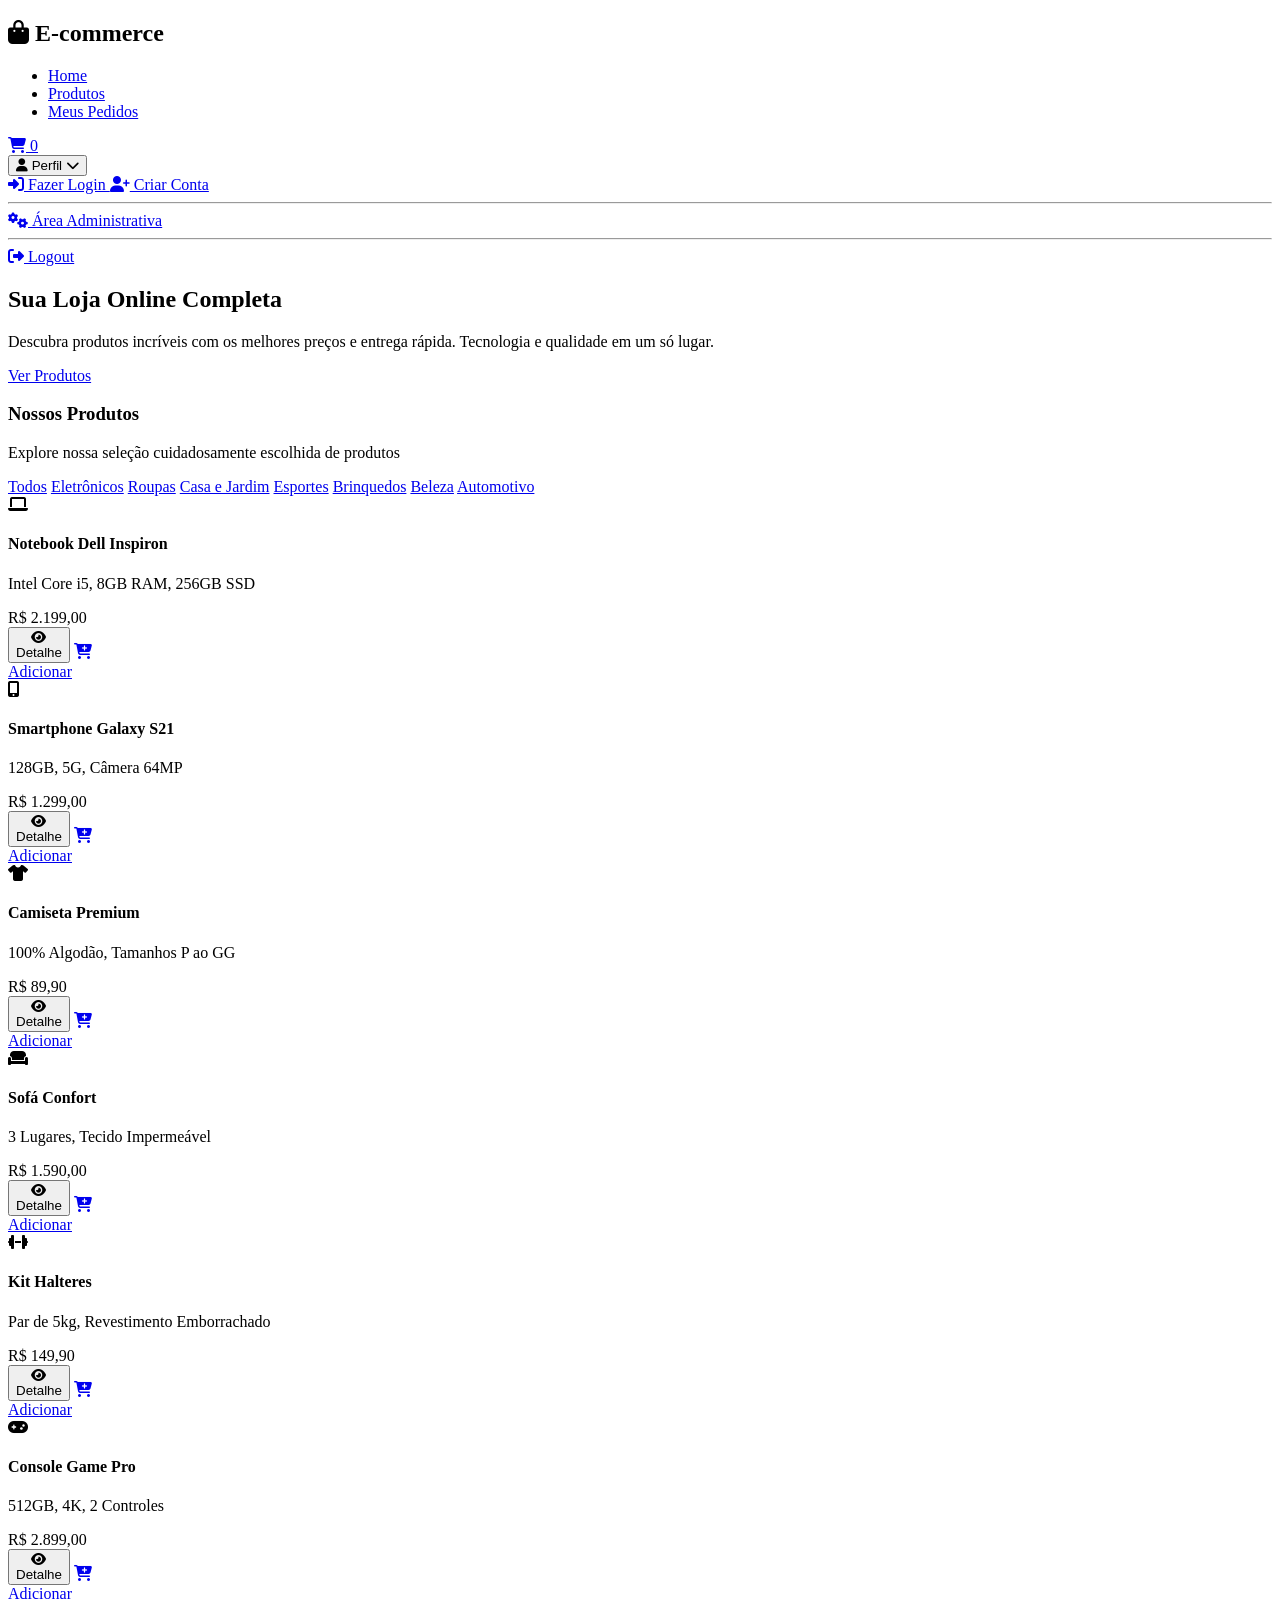
==== src/main/resources/templates/index.html @ 8c26e840 "feat(ui): implement initial frontend structure and static assets - Import base HTML templates (admin" ====
<!DOCTYPE html>
<html lang="pt-BR">
<head>
    <meta charset="UTF-8">
    <meta name="viewport" content="width=device-width, initial-scale=1.0">
    <title>E-commerce - Full Stack Club</title>
    <link rel="preconnect" href="https://fonts.googleapis.com">
    <link rel="preconnect" href="https://fonts.gstatic.com" crossorigin>
    <link href="https://fonts.googleapis.com/css2?family=Inter:wght@300;400;500;600;700&display=swap" rel="stylesheet">
    <link rel="stylesheet" href="https://cdnjs.cloudflare.com/ajax/libs/font-awesome/6.4.0/css/all.min.css">
    <link rel="stylesheet" href="/css/styles.css">
    <link rel="stylesheet" href="/css/admin.css">
</head>
<body>
    <!-- Header -->
    <header class="header">
        <nav class="nav-container">
            <div class="logo">
                <h1>
                    <i class="fas fa-shopping-bag"></i> E-commerce
                </h1>
            </div>
            <ul class="nav-menu">
                <li><a href="index.html">Home</a></li>
                <li><a href="#produtos">Produtos</a></li>
                <li><a href="admin.html">Meus Pedidos</a></li>
            </ul>
            <div class="user-actions">
                <a href="index.html" class="cart-btn" id="cart-btn" title="Carrinho de compras">
                    <i class="fas fa-shopping-cart"></i>
                    <span class="cart-count" id="cart-count">0</span>
                </a>
                <div class="dropdown">
                    <button class="btn btn-outline dropdown-toggle" id="profile-dropdown">
                        <i class="fas fa-user"></i> <span>Perfil</span> <i class="fas fa-chevron-down"></i>
                    </button>
                    <div class="dropdown-menu" id="dropdown-menu">
                        <a href="signin.html" class="dropdown-item">
                            <i class="fas fa-sign-in-alt"></i> Fazer Login
                        </a>
                        <a href="signup.html" class="dropdown-item">
                            <i class="fas fa-user-plus"></i> Criar Conta
                        </a>
                        <hr class="dropdown-divider">
                        <a href="admin.html" class="dropdown-item">
                            <i class="fas fa-cogs"></i> Área Administrativa
                        </a>
                        <hr class="dropdown-divider">
                        <a href="index.html" class="dropdown-item">
                            <i class="fas fa-sign-out-alt"></i> Logout
                        </a>
                    </div>
                </div>
            </div>
        </nav>
    </header>

    <!-- Hero Section -->
    <section class="hero" id="home">
        <div class="hero-container">
            <h2>Sua Loja Online Completa</h2>
            <p>Descubra produtos incríveis com os melhores preços e entrega rápida. Tecnologia e qualidade em um só lugar.</p>
            <a href="#produtos" class="btn btn-primary">Ver Produtos</a>
        </div>
    </section>

    <!-- Shopping Cart Section (hidden by default) -->
    <!-- ⚠️ THYMELEAF: Remover style="display: none;" e adicionar th:if="${shoppingCartView != null}" -->
    <section class="cart-section" style="display: none;" id="cart-section">
        <div class="container">
            <div class="admin-card">
                <div class="card-header">
                    <h3>
                        <i class="fas fa-shopping-cart"></i>
                        Carrinho de Compras
                    </h3>
                </div>
                <div class="card-content">
                    <!-- Cart Summary Form -->
                    <form class="form-grid three-columns">
                        <div class="form-group">
                            <label for="cart-user">Usuário</label>
                            <input type="text" id="cart-user" value="João Silva" readonly>
                        </div>
                        <div class="form-group">
                            <label for="cart-items">Total de Itens</label>
                            <input type="text" id="cart-items" value="3" readonly>
                        </div>
                        <div class="form-group">
                            <label for="cart-total">Valor Total</label>
                            <input type="text" id="cart-total" value="R$ 3.497,00" readonly>
                        </div>
                    </form>

                    <!-- Cart Items Table -->
                    <div style="margin-top: 2rem;">
                        <table class="admin-table">
                            <thead>
                                <tr>
                                    <th>Produto</th>
                                    <th>Preço Unitário</th>
                                    <th>Quantidade</th>
                                    <th>Subtotal</th>
                                </tr>
                            </thead>
                            <tbody>
                                <tr>
                                    <td>Smartphone Galaxy S21</td>
                                    <td>R$ 1.299,00</td>
                                    <td>1</td>
                                    <td>R$ 1.299,00</td>
                                </tr>
                                <tr>
                                    <td>Notebook Dell Inspiron</td>
                                    <td>R$ 2.199,00</td>
                                    <td>1</td>
                                    <td>R$ 2.199,00</td>
                                </tr>
                            </tbody>
                        </table>
                    </div>

                    <!-- Empty Cart Message (hidden by default) -->
                    <!-- ⚠️ THYMELEAF: Remover style="display: none;" e adicionar th:if="${shoppingCartView == null or shoppingCartView.isEmpty()}" -->
                    <div class="cart-empty" style="display: none;">
                        <i class="fas fa-shopping-cart" style="font-size: 64px; color: var(--text-secondary);"></i>
                        <p>Seu carrinho está vazio</p>
                    </div>
                </div>
                <div class="card-footer" style="display: flex; justify-content: center; padding-bottom: 2rem;">
                    <div class="form-actions" style="gap: 1rem;">
                        <a href="#produtos" class="btn btn-outline">
                            <i class="fas fa-arrow-left"></i> Comprar Mais
                        </a>
                        <a href="checkout.html" class="btn btn-primary">
                            <i class="fas fa-check"></i> Finalizar Pedido
                        </a>
                    </div>
                </div>
            </div>
        </div>
    </section>

    <!-- Products Section -->
    <section class="products-section" id="produtos">
        <div class="container">
            <div class="section-header">
                <h3>Nossos Produtos</h3>
                <p>Explore nossa seleção cuidadosamente escolhida de produtos</p>
            </div>

            <!-- Categories Filter -->
            <div class="categories-filter">
                <a href="index.html" class="category-btn active" data-category="all">Todos</a>
                <a href="index.html?category=ELECTRONICS" class="category-btn"><span>Eletrônicos</span></a>
                <a href="index.html?category=CLOTHING" class="category-btn"><span>Roupas</span></a>
                <a href="index.html?category=HOME_GARDEN" class="category-btn"><span>Casa e Jardim</span></a>
                <a href="index.html?category=SPORTS" class="category-btn"><span>Esportes</span></a>
                <a href="index.html?category=TOYS" class="category-btn"><span>Brinquedos</span></a>
                <a href="index.html?category=BEAUTY" class="category-btn"><span>Beleza</span></a>
                <a href="index.html?category=AUTOMOTIVE" class="category-btn"><span>Automotivo</span></a>
            </div>

            <!-- Products Grid -->
            <div class="products-grid" id="products-container">
                <!-- Product Card 1 -->
                <div class="product-card" data-category="ELECTRONICS">
                    <div class="product-image">
                        <i class="fas fa-laptop"></i>
                    </div>
                    <div class="product-info">
                        <h4 class="product-title">Notebook Dell Inspiron</h4>
                        <p class="product-description">Intel Core i5, 8GB RAM, 256GB SSD</p>
                        <div class="product-price">R$ 2.199,00</div>
                        <div class="product-actions">
                            <button class="btn btn-outline btn-small" onclick="viewProduct(1)">
                                <i class="fas fa-eye"></i><br>Detalhe
                            </button>
                            <a href="index.html?addToCart=1" class="btn btn-primary btn-small">
                                <i class="fas fa-cart-plus"></i><br>Adicionar
                            </a>
                        </div>
                    </div>
                </div>

                <!-- Product Card 2 -->
                <div class="product-card" data-category="ELECTRONICS">
                    <div class="product-image">
                        <i class="fas fa-mobile-alt"></i>
                    </div>
                    <div class="product-info">
                        <h4 class="product-title">Smartphone Galaxy S21</h4>
                        <p class="product-description">128GB, 5G, Câmera 64MP</p>
                        <div class="product-price">R$ 1.299,00</div>
                        <div class="product-actions">
                            <button class="btn btn-outline btn-small" onclick="viewProduct(2)">
                                <i class="fas fa-eye"></i><br>Detalhe
                            </button>
                            <a href="index.html?addToCart=2" class="btn btn-primary btn-small">
                                <i class="fas fa-cart-plus"></i><br>Adicionar
                            </a>
                        </div>
                    </div>
                </div>

                <!-- Product Card 3 -->
                <div class="product-card" data-category="CLOTHING">
                    <div class="product-image">
                        <i class="fas fa-tshirt"></i>
                    </div>
                    <div class="product-info">
                        <h4 class="product-title">Camiseta Premium</h4>
                        <p class="product-description">100% Algodão, Tamanhos P ao GG</p>
                        <div class="product-price">R$ 89,90</div>
                        <div class="product-actions">
                            <button class="btn btn-outline btn-small" onclick="viewProduct(3)">
                                <i class="fas fa-eye"></i><br>Detalhe
                            </button>
                            <a href="index.html?addToCart=3" class="btn btn-primary btn-small">
                                <i class="fas fa-cart-plus"></i><br>Adicionar
                            </a>
                        </div>
                    </div>
                </div>

                <!-- Product Card 4 -->
                <div class="product-card" data-category="HOME_GARDEN">
                    <div class="product-image">
                        <i class="fas fa-couch"></i>
                    </div>
                    <div class="product-info">
                        <h4 class="product-title">Sofá Confort</h4>
                        <p class="product-description">3 Lugares, Tecido Impermeável</p>
                        <div class="product-price">R$ 1.590,00</div>
                        <div class="product-actions">
                            <button class="btn btn-outline btn-small" onclick="viewProduct(4)">
                                <i class="fas fa-eye"></i><br>Detalhe
                            </button>
                            <a href="index.html?addToCart=4" class="btn btn-primary btn-small">
                                <i class="fas fa-cart-plus"></i><br>Adicionar
                            </a>
                        </div>
                    </div>
                </div>

                <!-- Product Card 5 -->
                <div class="product-card" data-category="SPORTS">
                    <div class="product-image">
                        <i class="fas fa-dumbbell"></i>
                    </div>
                    <div class="product-info">
                        <h4 class="product-title">Kit Halteres</h4>
                        <p class="product-description">Par de 5kg, Revestimento Emborrachado</p>
                        <div class="product-price">R$ 149,90</div>
                        <div class="product-actions">
                            <button class="btn btn-outline btn-small" onclick="viewProduct(5)">
                                <i class="fas fa-eye"></i><br>Detalhe
                            </button>
                            <a href="index.html?addToCart=5" class="btn btn-primary btn-small">
                                <i class="fas fa-cart-plus"></i><br>Adicionar
                            </a>
                        </div>
                    </div>
                </div>

                <!-- Product Card 6 -->
                <div class="product-card" data-category="TOYS">
                    <div class="product-image">
                        <i class="fas fa-gamepad"></i>
                    </div>
                    <div class="product-info">
                        <h4 class="product-title">Console Game Pro</h4>
                        <p class="product-description">512GB, 4K, 2 Controles</p>
                        <div class="product-price">R$ 2.899,00</div>
                        <div class="product-actions">
                            <button class="btn btn-outline btn-small" onclick="viewProduct(6)">
                                <i class="fas fa-eye"></i><br>Detalhe
                            </button>
                            <a href="index.html?addToCart=6" class="btn btn-primary btn-small">
                                <i class="fas fa-cart-plus"></i><br>Adicionar
                            </a>
                        </div>
                    </div>
                </div>
            </div>
        </div>
    </section>

    <!-- Theme Toggle Button -->
    <button class="theme-toggle" id="theme-toggle" title="Alternar tema">
        <i class="fas fa-sun"></i>
    </button>

    <script src="/js/main.js"></script>
</body>
</html>
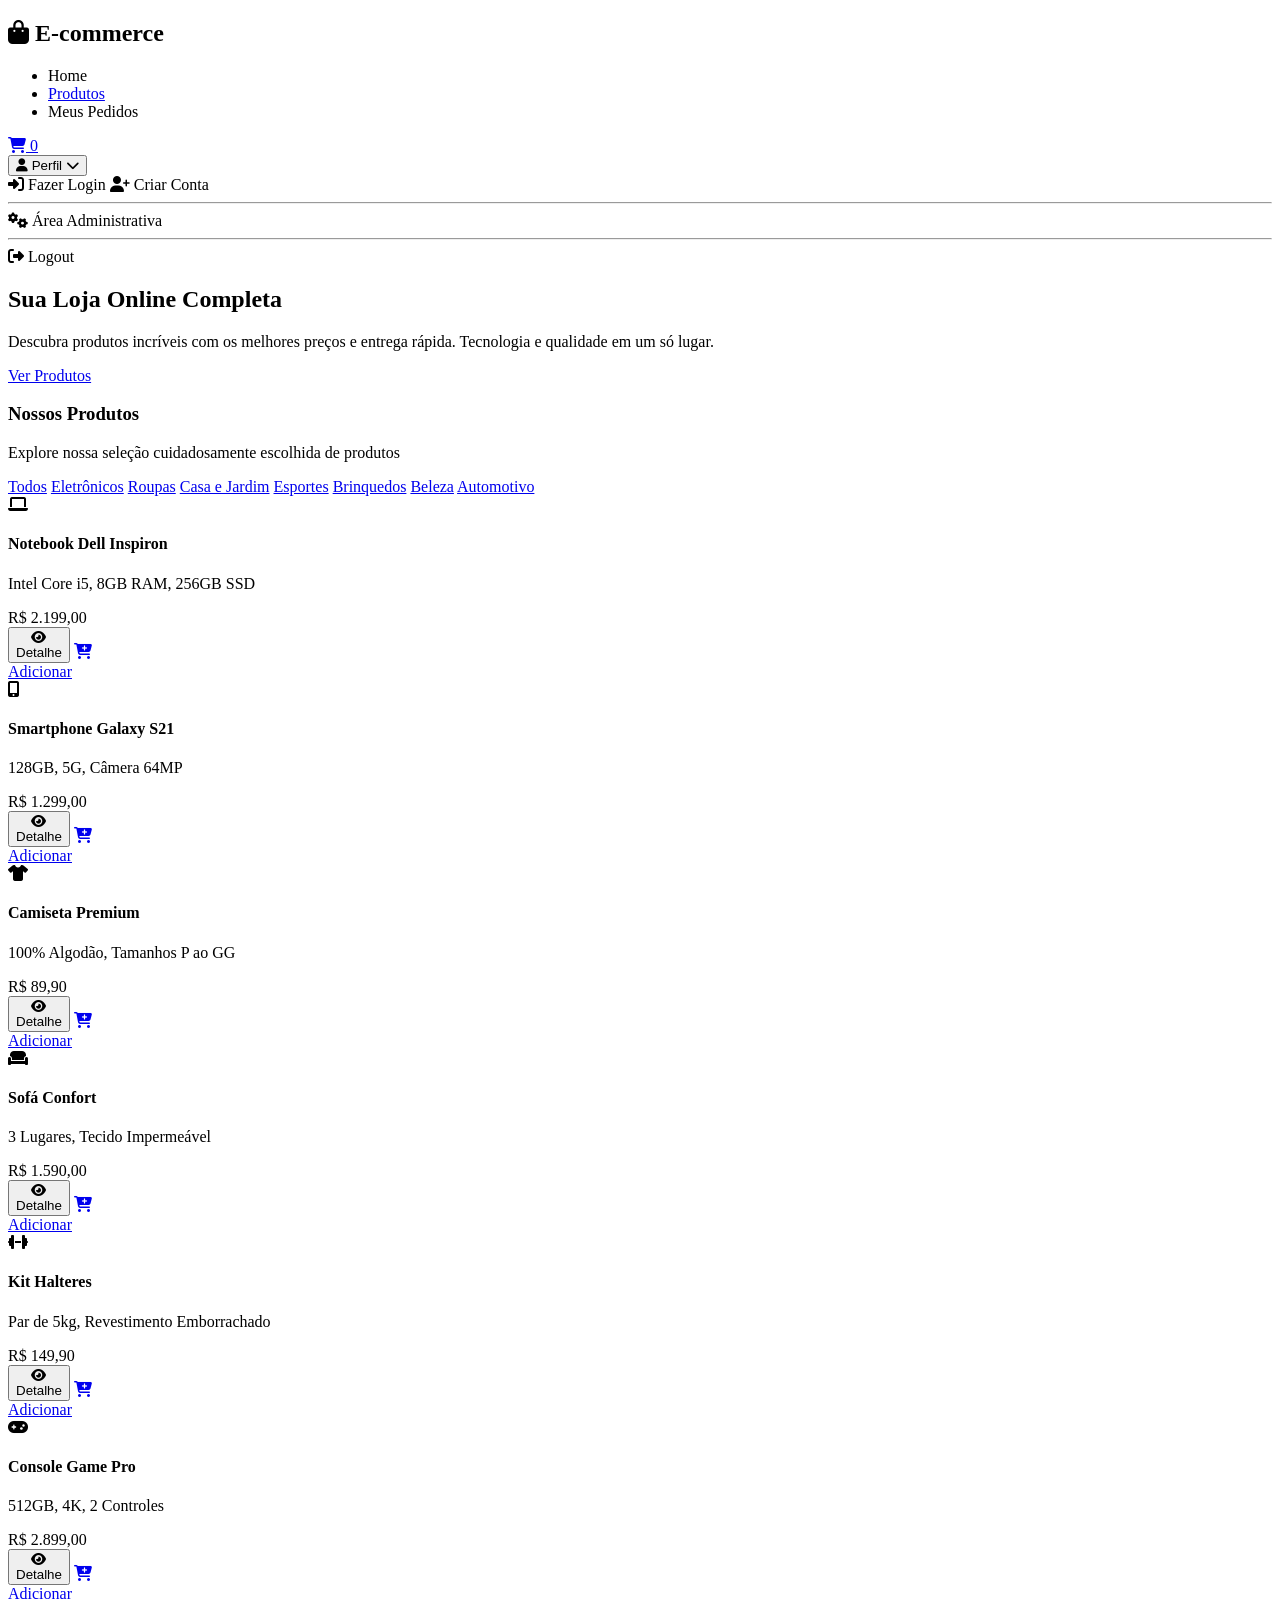
==== commit 1d2accf6: "feat: add main routing, add admin section routing" ====
--- a/src/main/resources/templates/index.html
+++ b/src/main/resources/templates/index.html
@@ -1,5 +1,5 @@
 <!DOCTYPE html>
-<html lang="pt-BR">
+<html lang="pt-BR" xmlns:th="http://www.thymeleaf.org">
 <head>
     <meta charset="UTF-8">
     <meta name="viewport" content="width=device-width, initial-scale=1.0">
@@ -17,13 +17,14 @@
         <nav class="nav-container">
             <div class="logo">
                 <h1>
-                    <i class="fas fa-shopping-bag"></i> E-commerce
+                    <i class="fas fa-shopping-bag"></i>
+                    E-commerce
                 </h1>
             </div>
             <ul class="nav-menu">
-                <li><a href="index.html">Home</a></li>
+                <li><a th:href="@{/}">Home</a></li>
                 <li><a href="#produtos">Produtos</a></li>
-                <li><a href="admin.html">Meus Pedidos</a></li>
+                <li><a th:href="@{/admin/orders}">Meus Pedidos</a></li>
             </ul>
             <div class="user-actions">
                 <a href="index.html" class="cart-btn" id="cart-btn" title="Carrinho de compras">
@@ -35,18 +36,18 @@
                         <i class="fas fa-user"></i> <span>Perfil</span> <i class="fas fa-chevron-down"></i>
                     </button>
                     <div class="dropdown-menu" id="dropdown-menu">
-                        <a href="signin.html" class="dropdown-item">
+                        <a th:href="@{/auth/login}" class="dropdown-item">
                             <i class="fas fa-sign-in-alt"></i> Fazer Login
                         </a>
-                        <a href="signup.html" class="dropdown-item">
+                        <a th:href="@{/auth/signup}" class="dropdown-item">
                             <i class="fas fa-user-plus"></i> Criar Conta
                         </a>
                         <hr class="dropdown-divider">
-                        <a href="admin.html" class="dropdown-item">
+                        <a th:href="@{/admin}" class="dropdown-item">
                             <i class="fas fa-cogs"></i> Área Administrativa
                         </a>
                         <hr class="dropdown-divider">
-                        <a href="index.html" class="dropdown-item">
+                        <a th:href="@{auth/logout}" class="dropdown-item">
                             <i class="fas fa-sign-out-alt"></i> Logout
                         </a>
                     </div>
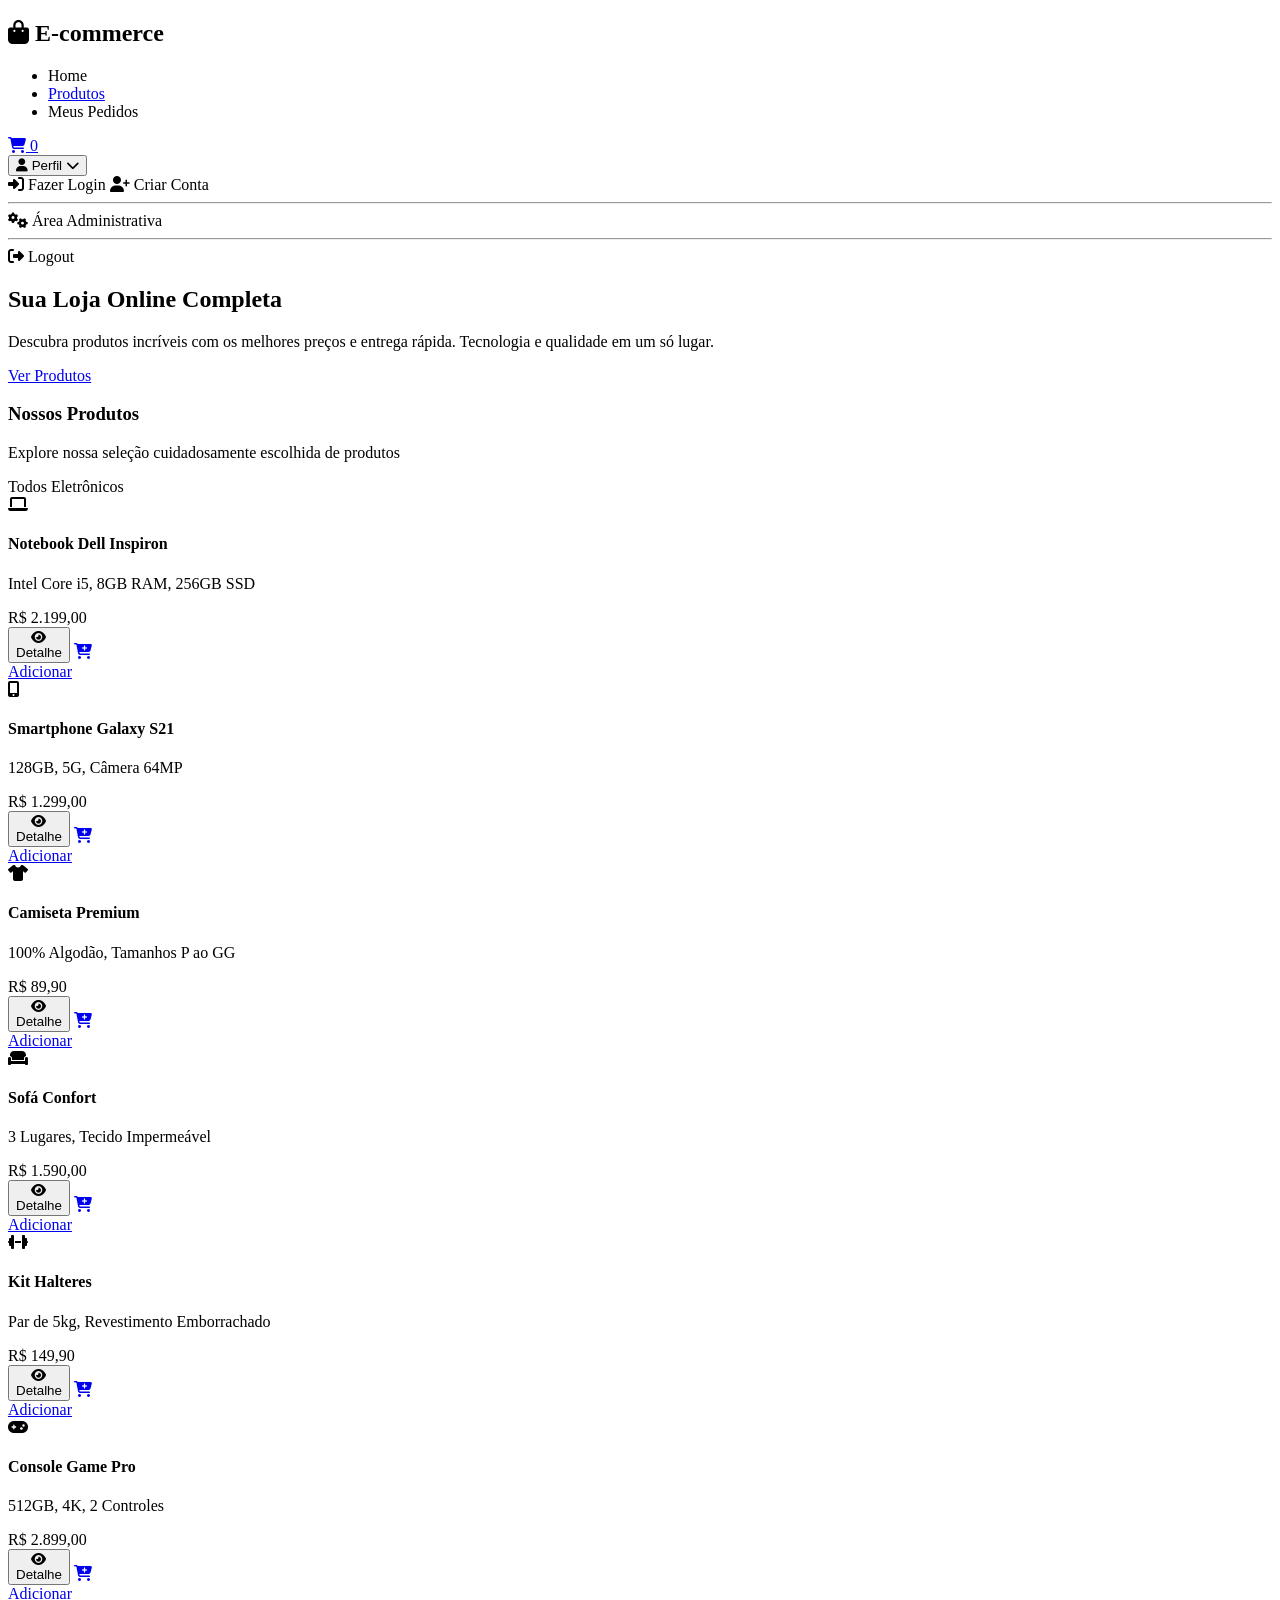
==== commit 4577ea7f: "feat: read categories dinamically" ====
--- a/src/main/resources/templates/index.html
+++ b/src/main/resources/templates/index.html
@@ -152,14 +152,24 @@
 
             <!-- Categories Filter -->
             <div class="categories-filter">
-                <a href="index.html" class="category-btn active" data-category="all">Todos</a>
-                <a href="index.html?category=ELECTRONICS" class="category-btn"><span>Eletrônicos</span></a>
-                <a href="index.html?category=CLOTHING" class="category-btn"><span>Roupas</span></a>
-                <a href="index.html?category=HOME_GARDEN" class="category-btn"><span>Casa e Jardim</span></a>
-                <a href="index.html?category=SPORTS" class="category-btn"><span>Esportes</span></a>
-                <a href="index.html?category=TOYS" class="category-btn"><span>Brinquedos</span></a>
-                <a href="index.html?category=BEAUTY" class="category-btn"><span>Beleza</span></a>
-                <a href="index.html?category=AUTOMOTIVE" class="category-btn"><span>Automotivo</span></a>
+                <a
+                        th:href="@{/}"
+                        th:classappend="${categoryFilter == null} ? ' active' : ''"
+                        class="category-btn"
+                        data-category="all"
+                >
+                    Todos
+                </a>
+
+                <!-- query param (linha 166) -->
+                <a
+                        th:each="category : ${categories}"
+                        th:href="@{/(category=${category.toString().toLowerCase()})}"
+                        th:classappend="${categoryFilter == category} ? ' active' : ''"
+                        class="category-btn"
+                >
+                    <span th:text="${category.description}">Eletrônicos</span>
+                </a>
             </div>
 
             <!-- Products Grid -->
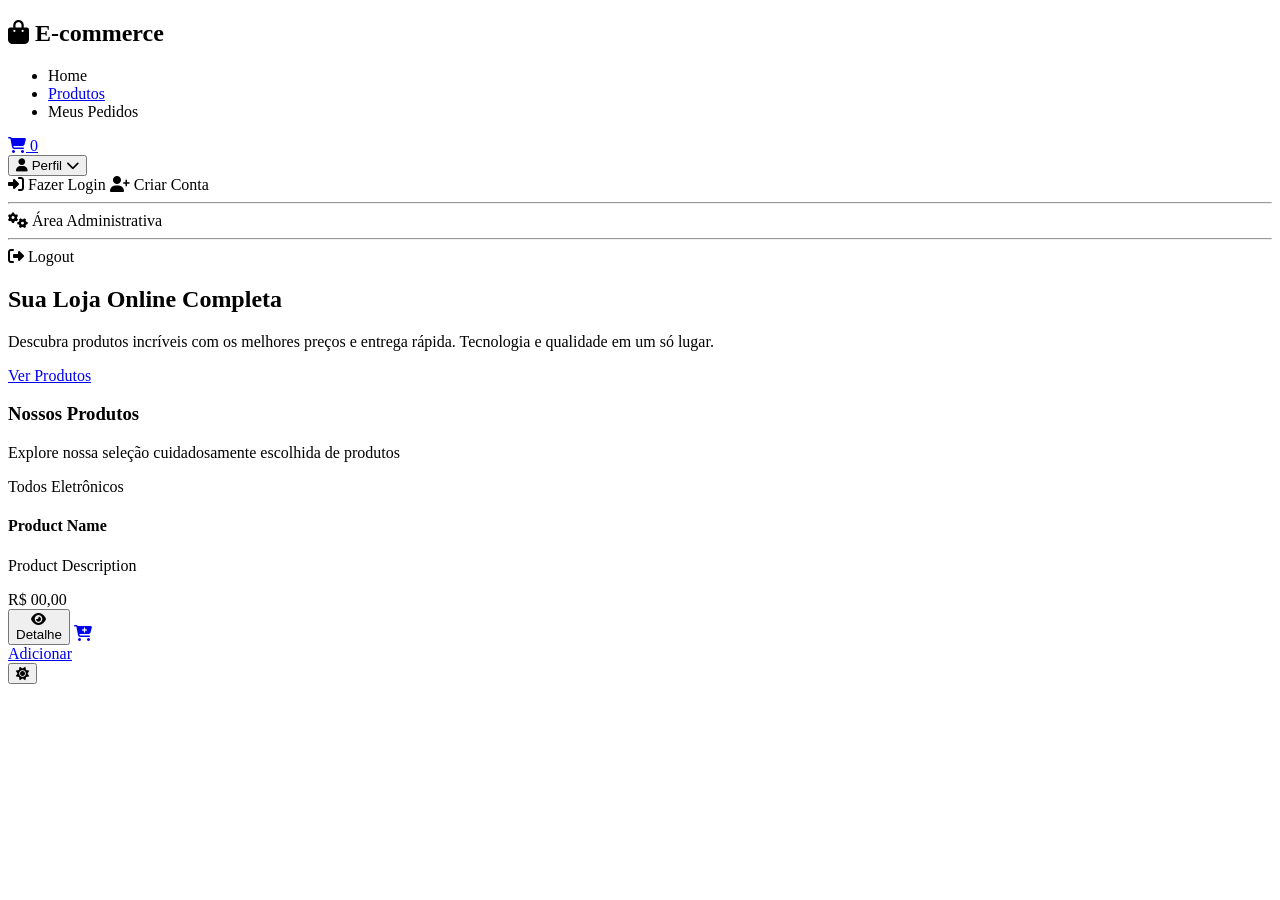
==== commit aded70a0: "feat(home): make product filters show products by cataegory in home page" ====
--- a/src/main/resources/templates/index.html
+++ b/src/main/resources/templates/index.html
@@ -174,15 +174,14 @@
 
             <!-- Products Grid -->
             <div class="products-grid" id="products-container">
-                <!-- Product Card 1 -->
-                <div class="product-card" data-category="ELECTRONICS">
+                <div th:each="product: ${products}" class="product-card" data-category="ELECTRONICS">
                     <div class="product-image">
-                        <i class="fas fa-laptop"></i>
+                        <i th:class="'fas ' + ${product.category.icon}"></i>
                     </div>
                     <div class="product-info">
-                        <h4 class="product-title">Notebook Dell Inspiron</h4>
-                        <p class="product-description">Intel Core i5, 8GB RAM, 256GB SSD</p>
-                        <div class="product-price">R$ 2.199,00</div>
+                        <h4 th:text="${product.name}" class="product-title">Product Name</h4>
+                        <p th:text="${product.description}" class="product-description">Product Description</p>
+                        <div th:text="'R$ ' + ${#numbers.formatDecimal(product.price, 1, 'POINT', 2, 'COMMA')}" class="product-price">R$ 00,00</div>
                         <div class="product-actions">
                             <button class="btn btn-outline btn-small" onclick="viewProduct(1)">
                                 <i class="fas fa-eye"></i><br>Detalhe
@@ -193,106 +192,6 @@
                         </div>
                     </div>
                 </div>
-
-                <!-- Product Card 2 -->
-                <div class="product-card" data-category="ELECTRONICS">
-                    <div class="product-image">
-                        <i class="fas fa-mobile-alt"></i>
-                    </div>
-                    <div class="product-info">
-                        <h4 class="product-title">Smartphone Galaxy S21</h4>
-                        <p class="product-description">128GB, 5G, Câmera 64MP</p>
-                        <div class="product-price">R$ 1.299,00</div>
-                        <div class="product-actions">
-                            <button class="btn btn-outline btn-small" onclick="viewProduct(2)">
-                                <i class="fas fa-eye"></i><br>Detalhe
-                            </button>
-                            <a href="index.html?addToCart=2" class="btn btn-primary btn-small">
-                                <i class="fas fa-cart-plus"></i><br>Adicionar
-                            </a>
-                        </div>
-                    </div>
-                </div>
-
-                <!-- Product Card 3 -->
-                <div class="product-card" data-category="CLOTHING">
-                    <div class="product-image">
-                        <i class="fas fa-tshirt"></i>
-                    </div>
-                    <div class="product-info">
-                        <h4 class="product-title">Camiseta Premium</h4>
-                        <p class="product-description">100% Algodão, Tamanhos P ao GG</p>
-                        <div class="product-price">R$ 89,90</div>
-                        <div class="product-actions">
-                            <button class="btn btn-outline btn-small" onclick="viewProduct(3)">
-                                <i class="fas fa-eye"></i><br>Detalhe
-                            </button>
-                            <a href="index.html?addToCart=3" class="btn btn-primary btn-small">
-                                <i class="fas fa-cart-plus"></i><br>Adicionar
-                            </a>
-                        </div>
-                    </div>
-                </div>
-
-                <!-- Product Card 4 -->
-                <div class="product-card" data-category="HOME_GARDEN">
-                    <div class="product-image">
-                        <i class="fas fa-couch"></i>
-                    </div>
-                    <div class="product-info">
-                        <h4 class="product-title">Sofá Confort</h4>
-                        <p class="product-description">3 Lugares, Tecido Impermeável</p>
-                        <div class="product-price">R$ 1.590,00</div>
-                        <div class="product-actions">
-                            <button class="btn btn-outline btn-small" onclick="viewProduct(4)">
-                                <i class="fas fa-eye"></i><br>Detalhe
-                            </button>
-                            <a href="index.html?addToCart=4" class="btn btn-primary btn-small">
-                                <i class="fas fa-cart-plus"></i><br>Adicionar
-                            </a>
-                        </div>
-                    </div>
-                </div>
-
-                <!-- Product Card 5 -->
-                <div class="product-card" data-category="SPORTS">
-                    <div class="product-image">
-                        <i class="fas fa-dumbbell"></i>
-                    </div>
-                    <div class="product-info">
-                        <h4 class="product-title">Kit Halteres</h4>
-                        <p class="product-description">Par de 5kg, Revestimento Emborrachado</p>
-                        <div class="product-price">R$ 149,90</div>
-                        <div class="product-actions">
-                            <button class="btn btn-outline btn-small" onclick="viewProduct(5)">
-                                <i class="fas fa-eye"></i><br>Detalhe
-                            </button>
-                            <a href="index.html?addToCart=5" class="btn btn-primary btn-small">
-                                <i class="fas fa-cart-plus"></i><br>Adicionar
-                            </a>
-                        </div>
-                    </div>
-                </div>
-
-                <!-- Product Card 6 -->
-                <div class="product-card" data-category="TOYS">
-                    <div class="product-image">
-                        <i class="fas fa-gamepad"></i>
-                    </div>
-                    <div class="product-info">
-                        <h4 class="product-title">Console Game Pro</h4>
-                        <p class="product-description">512GB, 4K, 2 Controles</p>
-                        <div class="product-price">R$ 2.899,00</div>
-                        <div class="product-actions">
-                            <button class="btn btn-outline btn-small" onclick="viewProduct(6)">
-                                <i class="fas fa-eye"></i><br>Detalhe
-                            </button>
-                            <a href="index.html?addToCart=6" class="btn btn-primary btn-small">
-                                <i class="fas fa-cart-plus"></i><br>Adicionar
-                            </a>
-                        </div>
-                    </div>
-                </div>
             </div>
         </div>
     </section>
